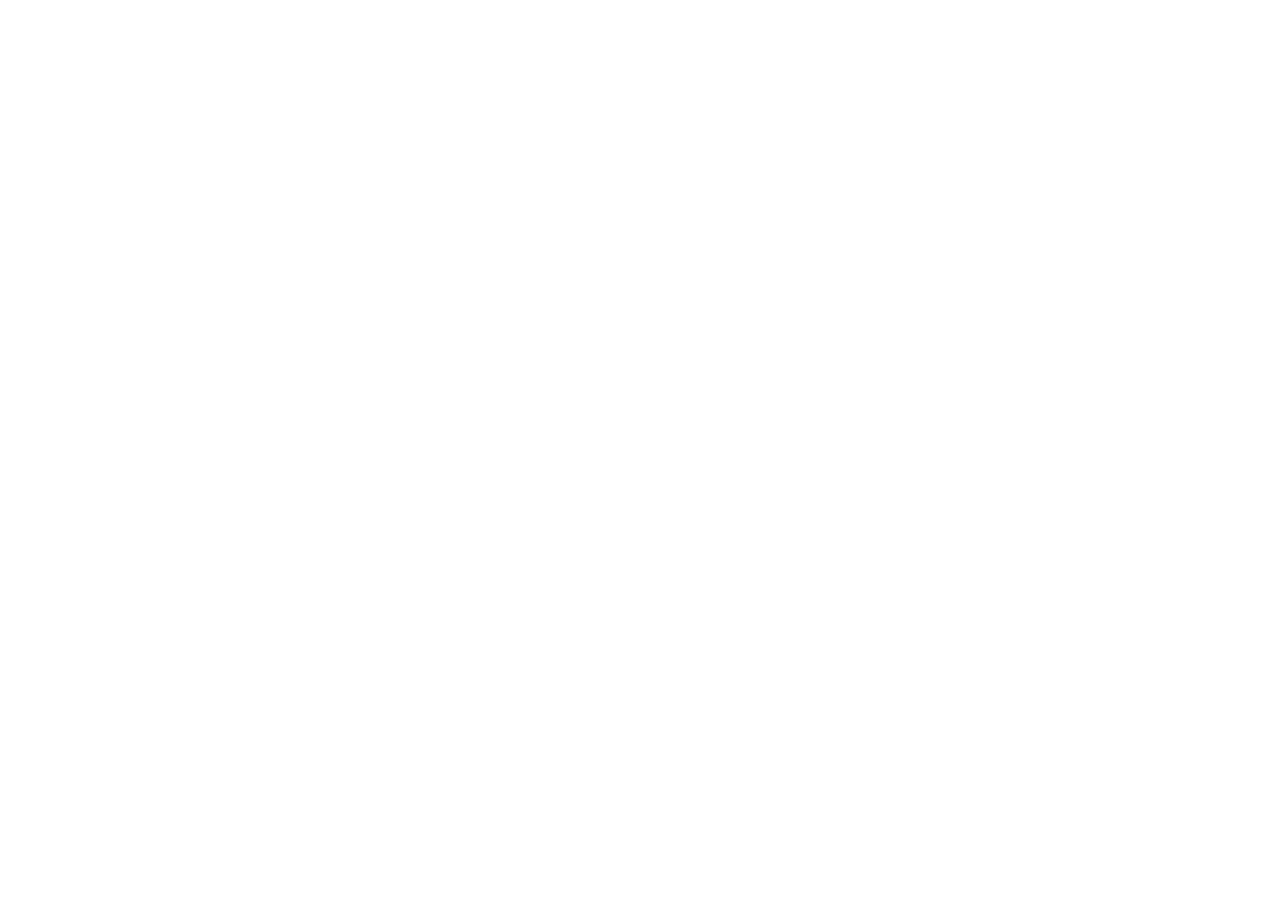
==== index.html @ d66e965a "gesture to index, and implementation of rune based stuff" ====
<html>
    <head>
        <link rel="stylesheet" href="./css/main.css">
    </head>
    <body>
        <div>
            <canvas id="mainCanvas"></canvas>
        </div>
        <script src="https://cdn.jsdelivr.net/npm/rune-games-sdk@4.16.16/multiplayer-dev.js"></script>
        <script src="./js/logic.js"></script>
        <script src="./js/gestureGame.js"></script>
    </body>
</html>
---- css/main.css ----
html, body {
    width:  100%;
    height: 100%;
    margin: 0;
  }
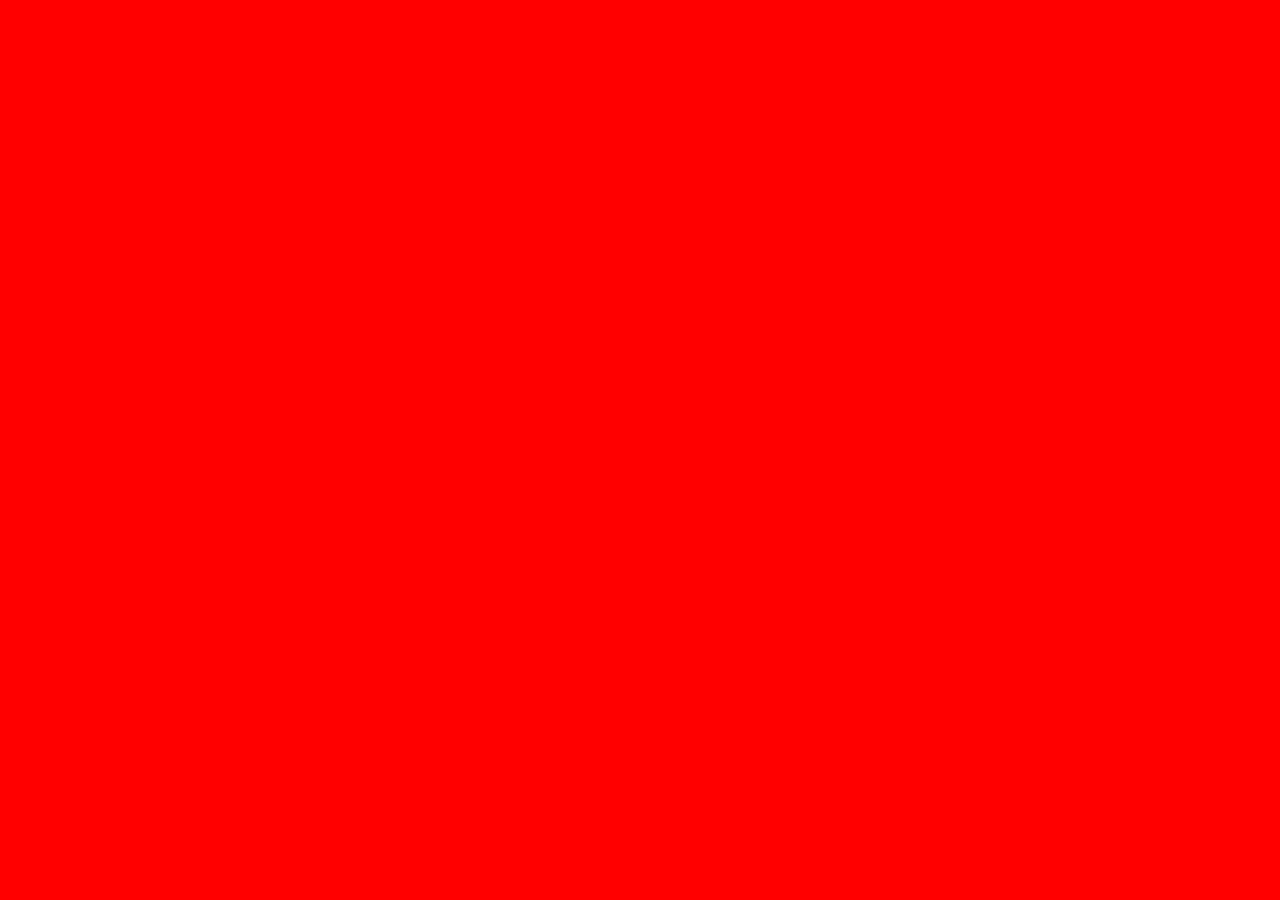
==== commit 248aedb4: "Sweeping changes/fixes/updates. Working version of the game part 1" ====
--- a/index.html
+++ b/index.html
@@ -1,13 +1,13 @@
 <html>
     <head>
+        <title>Angry Elf Games</title>
+        <link rel="icon" href="/img/ring.png" type="image/x-icon">
         <link rel="stylesheet" href="./css/main.css">
     </head>
     <body>
-        <div>
-            <canvas id="mainCanvas"></canvas>
-        </div>
         <script src="https://cdn.jsdelivr.net/npm/rune-games-sdk@4.16.16/multiplayer-dev.js"></script>
         <script src="./js/logic.js"></script>
+        <script src="./js/dollar.js"></script>
         <script src="./js/gestureGame.js"></script>
     </body>
 </html>